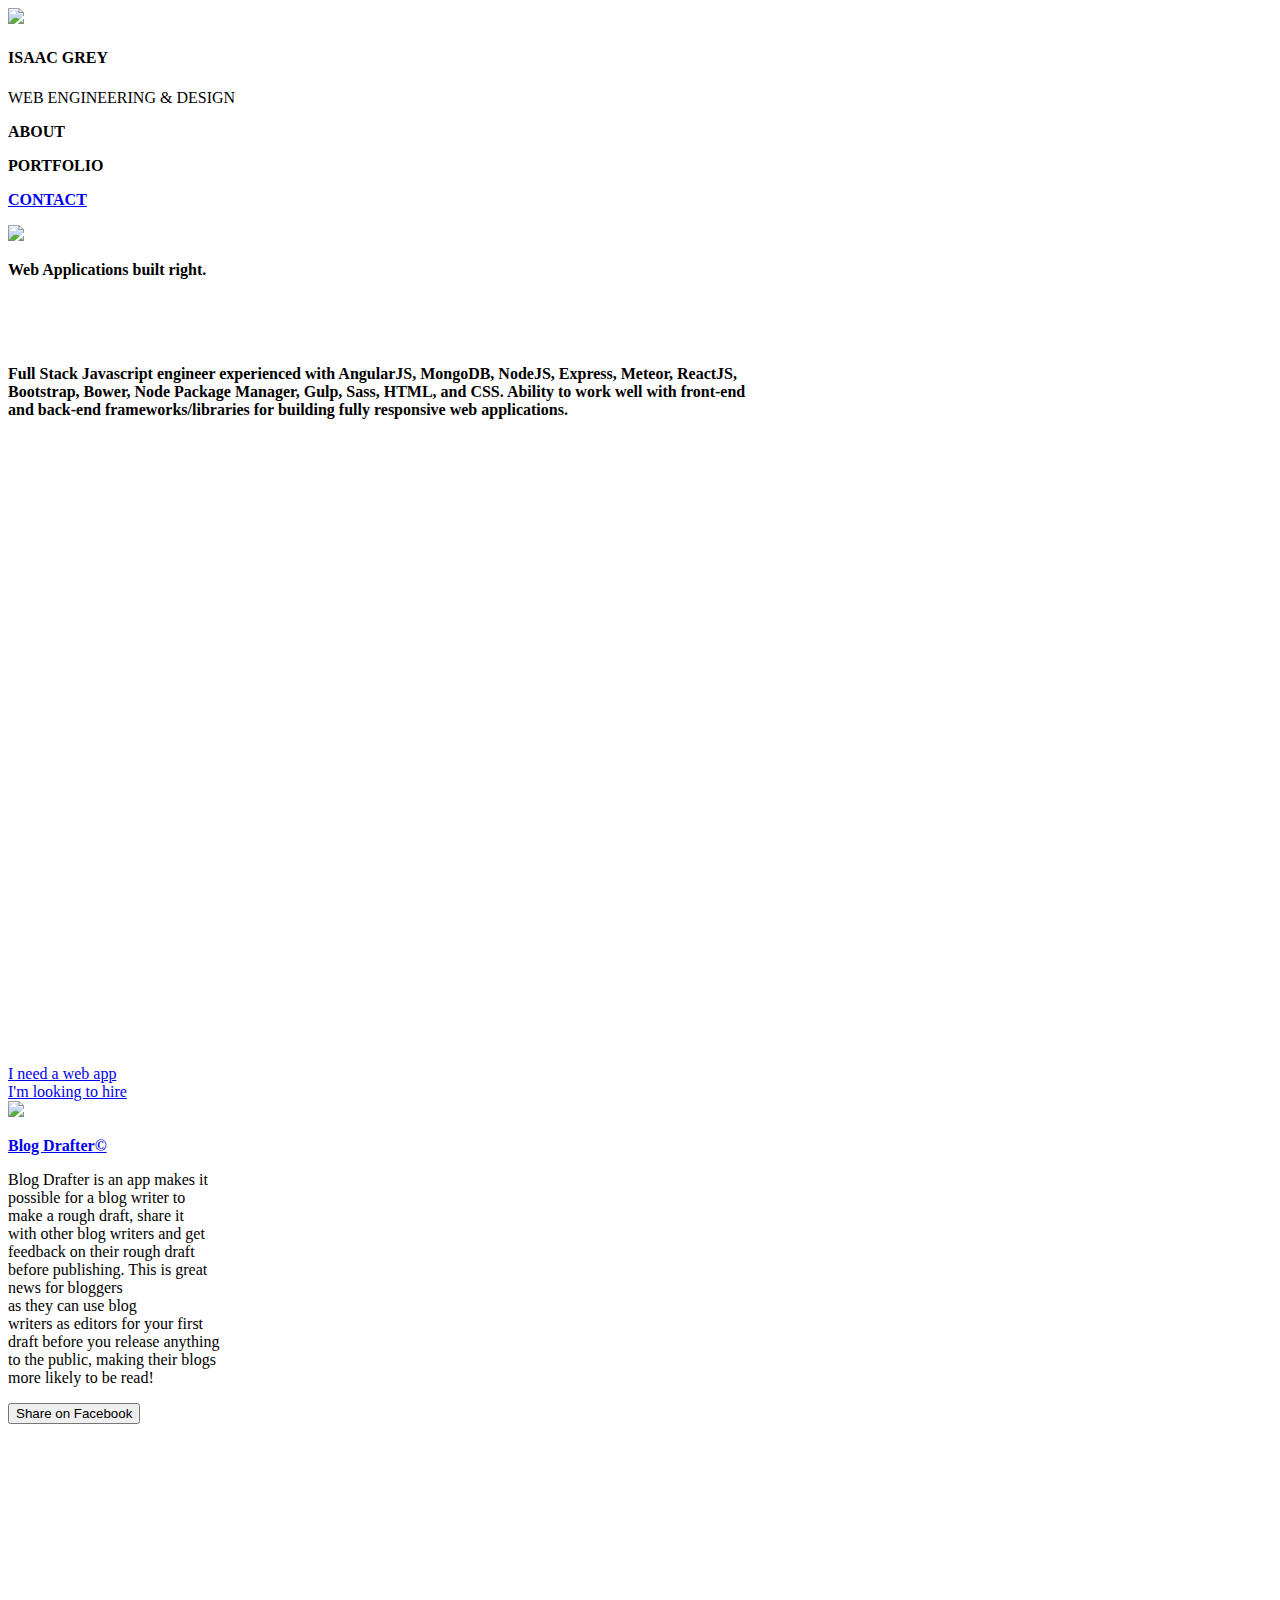
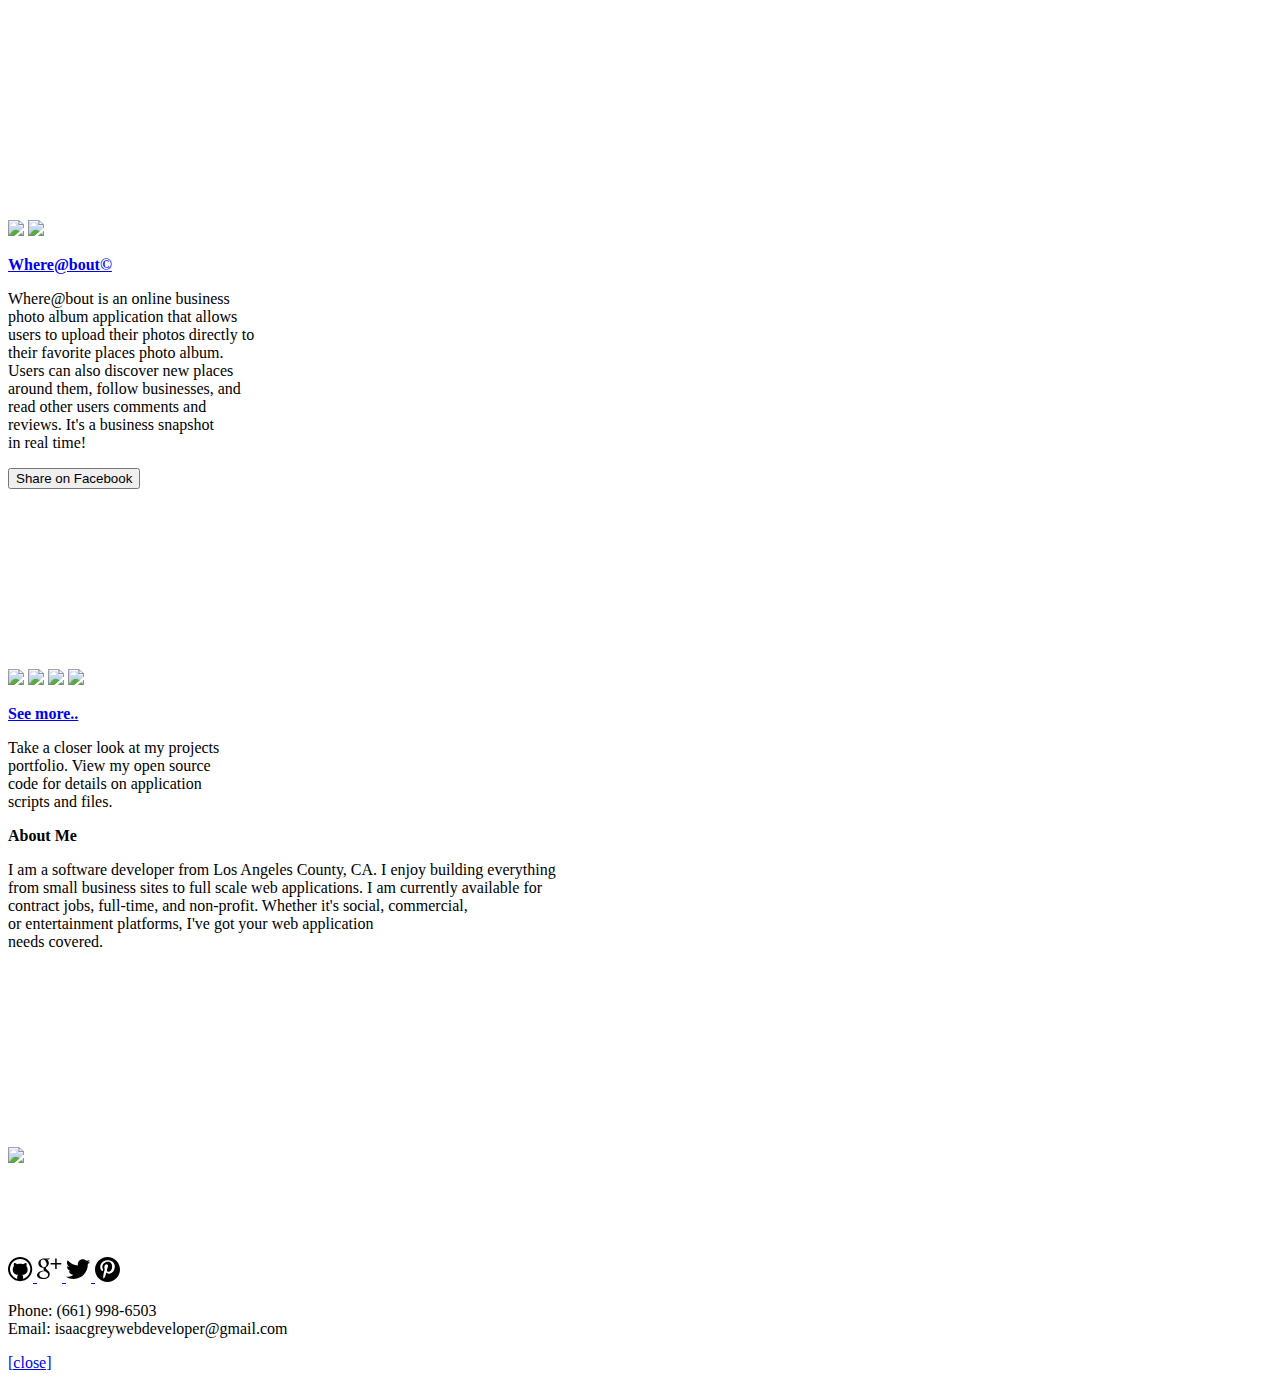
==== views/index.html @ 6ea3f43b "fixed whereabout photos" ====
<!DOCTYPE html>
<html ng-app="app">
<head>
	<title>Isaac Grey</title>
	<meta name="viewport" content="width=device-width, initial-scale=1">
	<link rel="stylesheet" type="text/css" href="bootstrap/dist/css/bootstrap.min.css">
	<link rel="stylesheet" type="text/css" href="/css/bootstrap_theme.css">
	<link rel="stylesheet" type="text/css" href="/css/site.css">
	<link href='https://fonts.googleapis.com/css?family=Quicksand' rel='stylesheet' type='text/css'>
	<!-- // <script src="/jquery/dist/jquery.js"></script> -->
	<script src="https://ajax.googleapis.com/ajax/libs/jquery/1.11.3/jquery.min.js"></script>
	<script>
		function overlay() {
			el = document.getElementById("overlay");
			el.style.visibility = (el.style.visibility == "visible") ? "hidden" : "visible";
		}

		  $(document).ready(function($) {
		    $("#home").click(function() {
			    $('html, body').animate({
			        scrollTop: $("#about").offset().top
			    }, 2000);
			});
			$("#portfolio").click(function() {
			    $('html, body').animate({
			        scrollTop: $("#port").offset().top
			    }, 1500);
			});
		  });



		</script>

	</head>
	<body>
		<img id="backgroundimg" src='http://www.befound.media/wp-content/uploads/2015/05/Website-Design-Background.png'>
		<h4 id="isaacgrey"><strong>ISAAC GREY</strong></h4>
		<p id="title">WEB ENGINEERING & DESIGN</p>
		<p id="home"><strong>ABOUT</strong></p>
		<p id="portfolio"><strong>PORTFOLIO</strong></p>
		<a href='#' onclick='overlay()'>
			<p id="contact"><strong>CONTACT</strong></p></a>
			<img id="icon" src="http://generic.pixmac.com/4/computer-icon-icons-laptop-clipart-75713725.jpg">
			<p id="slogan"><strong>Web Applications built right.</strong></p>
			<br>
			<br>
			<br>
			<p id="description"><strong>Full Stack Javascript engineer experienced with AngularJS, MongoDB, NodeJS, Express, Meteor, ReactJS,<br /> Bootstrap, Bower, Node Package Manager, Gulp, Sass, HTML, and CSS. Ability to work well with front-end<br> and back-end frameworks/libraries for building fully responsive web applications.</strong></p>
			<br>
			<br>
			<br>
			<br>
			<br>
			<br>
			<br>
			<br>
			<br>
			<br>
			<br>
			<br>
			<br>
			<br>
			<br>
			<br>
			<br>
			<a id="port">
			<br>
			<br>
			<br>
			<br>
			<br>
			<br>
			<br>
			<br>
			<br>
			<br>
			<br>
			<br>
			<br>
			<br>
			<br>
			<br>
			<br>
			<br>
			<a target="_blank" href="http://goo.gl/forms/7W120grn0f"><div id="button1">I need a web app</div></a>
			<a target="_blank" href="https://docs.google.com/document/d/1LORWgZVaAD5-xejI6hyP-P6TuEoRwTvHNiPrN6sN7vw/edit?usp=sharing"><div id="button2">I'm looking to hire</div></a>
			<img id="laptop1screen" src="images/blogdrafter.jpg">
			<a target="_blank" href="https://fathomless-temple-2299.herokuapp.com/#/"><p id="blogdrafter"><strong>Blog Drafter<span class="copyright">©</strong></span></p></a>
			<p id="blogdrafterdesc">Blog Drafter is an app makes it<br> possible for a blog writer to <br>make a rough draft, share it<br> with other blog writers and get <br> feedback on their rough draft<br> before publishing. This is great<br>  news for bloggers <br>as they can use blog <br> writers as editors for your first<br> draft before you release anything <br>to the public, making their blogs<br> more likely to be read!</p>
			<span><button id="share1" href="#" 
				onclick="
				window.open(
				'https://www.facebook.com/sharer/sharer.php?u='+encodeURIComponent(location.href), 
				'facebook-share-dialog', 
				'width=626,height=436'); 
				return false;">
				Share on Facebook
			</button>
			<br>
			<br>
			<br>
			<br>
			<br>
			<br>
			<br>
			<br>
			<br>
			<br>
			<br>
			<br>
			<br>
			<br>
			<br>
			<br>
			<br>
			<br>
			<br>
			<br>
			<br>
			<br>
			<br>

			<!--................................................................................................-->
			<img id="laptop2screen" src="images/home.jpg">
			<img id="tabletscreen" src="images/Biz.jpg">

			<a target="_blank" href="http://whereaboutapp.herokuapp.com/#/"><p id="whereabout"><strong>Where@bout<span class="copyright">©</strong></span></p></a>
			<p id="whereaboutdesc">Where@bout is an online business<br>  photo album application that allows <br>users to upload their photos directly to<br> their favorite places photo album.<br> Users can also discover new
				places<br> around them, follow businesses, and</br> read other users comments and<br> reviews.  It's a business snapshot <br>in real time!</strong>
			</p><span><button id="share2" href="#" 
			onclick="
			window.open(
			'https://www.facebook.com/sharer/sharer.php?u='+encodeURIComponent(location.href), 
			'facebook-share-dialog', 
			'width=626,height=436'); 
			return false;">
			Share on Facebook
		</button> 
		<br>
		<br>
		<br>
		<br>
		<br>
		<br>
		<br>
		<br>
		<br>
		<br>
		<br>
		<img id="pic1" src="images/discover.jpg">
		<img id="pic2" src="images/login.jpg">
		<img id="pic3" src="https://mail.google.com/mail/u/0/?ui=2&ik=c4eb37967c&view=fimg&th=14f805a98d6c76cd&attid=0.1&disp=inline&realattid=f_idyytlvg0&safe=1&attbid=ANGjdJ8yo7U1j-4gtuAdfskP4sOPSudXyOKOilpVaqwPzIL9fLekQQoLorrvr1HqY5XyzWjjiBxJ8Ous7QA0zRpAkwX3AKU8uTwX8DP8ESbwb8hkqL_yaLWpSmtrRr8&ats=1440967466943&rm=14f805a98d6c76cd&zw&sz=w1256-h608">
		<img id="pic4" src="https://mail.google.com/mail/u/0/?ui=2&ik=c4eb37967c&view=fimg&th=14f805481430ba45&attid=0.4&disp=inline&realattid=f_idyyl1wp3&safe=1&attbid=ANGjdJ_X8K2xxK0slJmq8qF54ES-b_5zGVm8Z2fHVUZVIGhL945N_HD_1xOKHmyUcUNPLTPaavG1q9azAMjCO4qS0agFiFvw0WfHjJl-J5gU0JYGK4-XwkSvRxjmAP0&ats=1440967068249&rm=14f805481430ba45&zw&sz=w1256-h608">
		<a target="_blank" href="https://github.com/isaacg11"><p id="seemore"><strong>See more..</strong></p></a>
		<p id="seemoredesc">Take a closer look at my projects<br> portfolio. View my open source<br> code for details on application<br> scripts and files.</p>
		<div id="line1"></div>
		<div id="line2"></div>
		<div id="line3"></div>
		<div id="line4"></div>

		<p id="about"><strong>About Me</strong></p>

		<p id="aboutdesc">I am a software developer from Los Angeles County, CA. I enjoy building everything<br> from small business sites to full scale web applications. I am currently available for <br>contract jobs, full-time, and non-profit. Whether it's social, commercial,<br> or entertainment platforms, I've  got your web application <br>needs covered.</p>

		<br>
		<br>
		<br>
		<br>
		<br>
		<br>
		<br>
		<br>
		<br>
		<br>
		<img id="mypic" src="images/self.jpg">
		<br>
		<br>
		<br>
		<br>
		<br>
		<br>
		<!-- <p id="pageinfo"><i>Copyright© Isaac Grey</i></p> -->
		<div class="well" id="social">
			<!-- GITHUB -->
			<a target="_blank" href="https://github.com/isaacg11" class="sc-btn sc--github">
				<span class="sc-icon">
					<svg viewBox="0 0 33 33" width="25" height="25" xmlns="http://www.w3.org/2000/svg" xmlns:xlink="http://www.w3.org/1999/xlink"><g><path d="M 16,0C 7.163,0,0,7.163,0,16s 7.163,16, 16,16s 16-7.163, 16-16S 24.837,0, 16,0z M 25.502,25.502 c-1.235,1.235-2.672,2.204-4.272,2.881c-0.406,0.172-0.819,0.323-1.238,0.453L 19.992,26.438 c0-1.26-0.432-2.188-1.297-2.781 c 0.542-0.052, 1.039-0.125, 1.492-0.219s 0.932-0.229, 1.438-0.406s 0.958-0.388, 1.359-0.633s 0.786-0.563, 1.156-0.953s 0.68-0.833, 0.93-1.328 s 0.448-1.089, 0.594-1.781s 0.219-1.456, 0.219-2.289c0-1.615-0.526-2.99-1.578-4.125c 0.479-1.25, 0.427-2.609-0.156-4.078l-0.391-0.047 c-0.271-0.031-0.758,0.083-1.461,0.344s-1.492,0.688-2.367,1.281c-1.24-0.344-2.526-0.516-3.859-0.516c-1.344,0-2.625,0.172-3.844,0.516 c-0.552-0.375-1.075-0.685-1.57-0.93c-0.495-0.245-0.891-0.411-1.188-0.5s-0.573-0.143-0.828-0.164s-0.419-0.026-0.492-0.016 s-0.125,0.021-0.156,0.031c-0.583,1.479-0.635,2.839-0.156,4.078c-1.052,1.135-1.578,2.51-1.578,4.125c0,0.833, 0.073,1.596, 0.219,2.289 s 0.344,1.286, 0.594,1.781s 0.56,0.938, 0.93,1.328s 0.755,0.708, 1.156,0.953s 0.854,0.456, 1.359,0.633s 0.984,0.313, 1.438,0.406 s 0.951,0.167, 1.492,0.219c-0.854,0.583-1.281,1.51-1.281,2.781l0,2.445 c-0.472-0.14-0.937-0.306-1.394-0.5 c-1.6-0.677-3.037-1.646-4.272-2.881c-1.235-1.235-2.204-2.672-2.881-4.272C 2.917,19.575, 2.563,17.815, 2.563,16 s 0.355-3.575, 1.055-5.23c 0.677-1.6, 1.646-3.037, 2.881-4.272s 2.672-2.204, 4.272-2.881 C 12.425,2.917, 14.185,2.563, 16,2.563s 3.575,0.355, 5.23,1.055c 1.6,0.677, 3.037,1.646, 4.272,2.881 c 1.235,1.235, 2.204,2.672, 2.881,4.272C 29.083,12.425, 29.438,14.185, 29.438,16s-0.355,3.575-1.055,5.23 C 27.706,22.829, 26.737,24.267, 25.502,25.502z"></path></g></svg>
				</span>
				<span class="sc-text">
				</span>
			</a>
			<!-- GOOGLE PLUS -->
			<a target="_blank" href="https://plus.google.com/105031863560214139369/about/p/pub" class="sc-btn sc--google-plus">
				<span class="sc-icon">
					<svg viewBox="0 0 33 33" width="25" height="25" xmlns="http://www.w3.org/2000/svg" xmlns:xlink="http://www.w3.org/1999/xlink"><g><path d="M 17.471,2c0,0-6.28,0-8.373,0C 5.344,2, 1.811,4.844, 1.811,8.138c0,3.366, 2.559,6.083, 6.378,6.083 c 0.266,0, 0.524-0.005, 0.776-0.024c-0.248,0.475-0.425,1.009-0.425,1.564c0,0.936, 0.503,1.694, 1.14,2.313 c-0.481,0-0.945,0.014-1.452,0.014C 3.579,18.089,0,21.050,0,24.121c0,3.024, 3.923,4.916, 8.573,4.916 c 5.301,0, 8.228-3.008, 8.228-6.032c0-2.425-0.716-3.877-2.928-5.442c-0.757-0.536-2.204-1.839-2.204-2.604 c0-0.897, 0.256-1.34, 1.607-2.395c 1.385-1.082, 2.365-2.603, 2.365-4.372c0-2.106-0.938-4.159-2.699-4.837l 2.655,0 L 17.471,2z M 14.546,22.483c 0.066,0.28, 0.103,0.569, 0.103,0.863c0,2.444-1.575,4.353-6.093,4.353 c-3.214,0-5.535-2.034-5.535-4.478c0-2.395, 2.879-4.389, 6.093-4.354c 0.75,0.008, 1.449,0.129, 2.083,0.334 C 12.942,20.415, 14.193,21.101, 14.546,22.483z M 9.401,13.368c-2.157-0.065-4.207-2.413-4.58-5.246 c-0.372-2.833, 1.074-5.001, 3.231-4.937c 2.157,0.065, 4.207,2.338, 4.58,5.171 C 13.004,11.189, 11.557,13.433, 9.401,13.368zM 26,8L 26,2L 24,2L 24,8L 18,8L 18,10L 24,10L 24,16L 26,16L 26,10L 32,10L 32,8 z"></path></g></svg>
				</span>
				<span class="sc-text">
				</span>
			</a>
			<!-- TWITTER -->
			<a target="_blank" href="https://twitter.com/Isaacgreywebdev" class="sc-btn sc--twitter">
				<span class="sc-icon">
					<svg viewBox="0 0 33 33" width="25" height="25" xmlns="http://www.w3.org/2000/svg" xmlns:xlink="http://www.w3.org/1999/xlink"><g><path d="M 32,6.076c-1.177,0.522-2.443,0.875-3.771,1.034c 1.355-0.813, 2.396-2.099, 2.887-3.632 c-1.269,0.752-2.674,1.299-4.169,1.593c-1.198-1.276-2.904-2.073-4.792-2.073c-3.626,0-6.565,2.939-6.565,6.565 c0,0.515, 0.058,1.016, 0.17,1.496c-5.456-0.274-10.294-2.888-13.532-6.86c-0.565,0.97-0.889,2.097-0.889,3.301 c0,2.278, 1.159,4.287, 2.921,5.465c-1.076-0.034-2.088-0.329-2.974-0.821c-0.001,0.027-0.001,0.055-0.001,0.083 c0,3.181, 2.263,5.834, 5.266,6.438c-0.551,0.15-1.131,0.23-1.73,0.23c-0.423,0-0.834-0.041-1.235-0.118 c 0.836,2.608, 3.26,4.506, 6.133,4.559c-2.247,1.761-5.078,2.81-8.154,2.81c-0.53,0-1.052-0.031-1.566-0.092 c 2.905,1.863, 6.356,2.95, 10.064,2.95c 12.076,0, 18.679-10.004, 18.679-18.68c0-0.285-0.006-0.568-0.019-0.849 C 30.007,8.548, 31.12,7.392, 32,6.076z"></path></g></svg>
				</span>
				<span class="sc-text">
				</span>
			</a>
			<!-- PINTEREST -->
			<a href="#" class="sc-btn sc--pinterest-inverse">
				<span class="sc-icon">
					<svg viewBox="0 0 33 33" width="25" height="25" xmlns="http://www.w3.org/2000/svg" xmlns:xlink="http://www.w3.org/1999/xlink"><g><path d="M 16.5,0C 7.387,0,0,7.387,0,16.5s 7.387,16.5, 16.5,16.5c 9.113,0, 16.5-7.387, 16.5-16.5S 25.613,0, 16.5,0z M 18.1,22.047 c-1.499-0.116-2.128-0.859-3.303-1.573C 14.15,23.863, 13.36,27.113, 11.021,28.81 c-0.722-5.123, 1.060-8.971, 1.888-13.055c-1.411-2.375, 0.17-7.155, 3.146-5.977 c 3.662,1.449-3.171,8.83, 1.416,9.752c 4.79,0.963, 6.745-8.31, 3.775-11.325 c-4.291-4.354-12.491-0.099-11.483,6.135c 0.245,1.524, 1.82,1.986, 0.629,4.090c-2.746-0.609-3.566-2.775-3.46-5.663 c 0.17-4.727, 4.247-8.036, 8.337-8.494c 5.172-0.579, 10.026,1.898, 10.696,6.764 C 26.719,16.527, 23.63,22.474, 18.1,22.047z"></path></g></svg>
				</span>
				<span class="sc-text">
				</span>
			</a>
		</div>


		<div id="overlay">
			<div>
				<p>Phone: (661) 998-6503<br> Email: isaacgreywebdeveloper@gmail.com</p>
				<a href='#' id="close" onclick='overlay()'>[close]</a>

			</div>
		</div>


		<!--..............................................................................-->
		<ui-view></ui-view>
		<!-- Ext Libs -->
		<!-- Global Src -->
		<script src="/javascript/app.js"></script>
		<!-- Factories -->
		<!-- Controllers -->
	</body>
	</html>
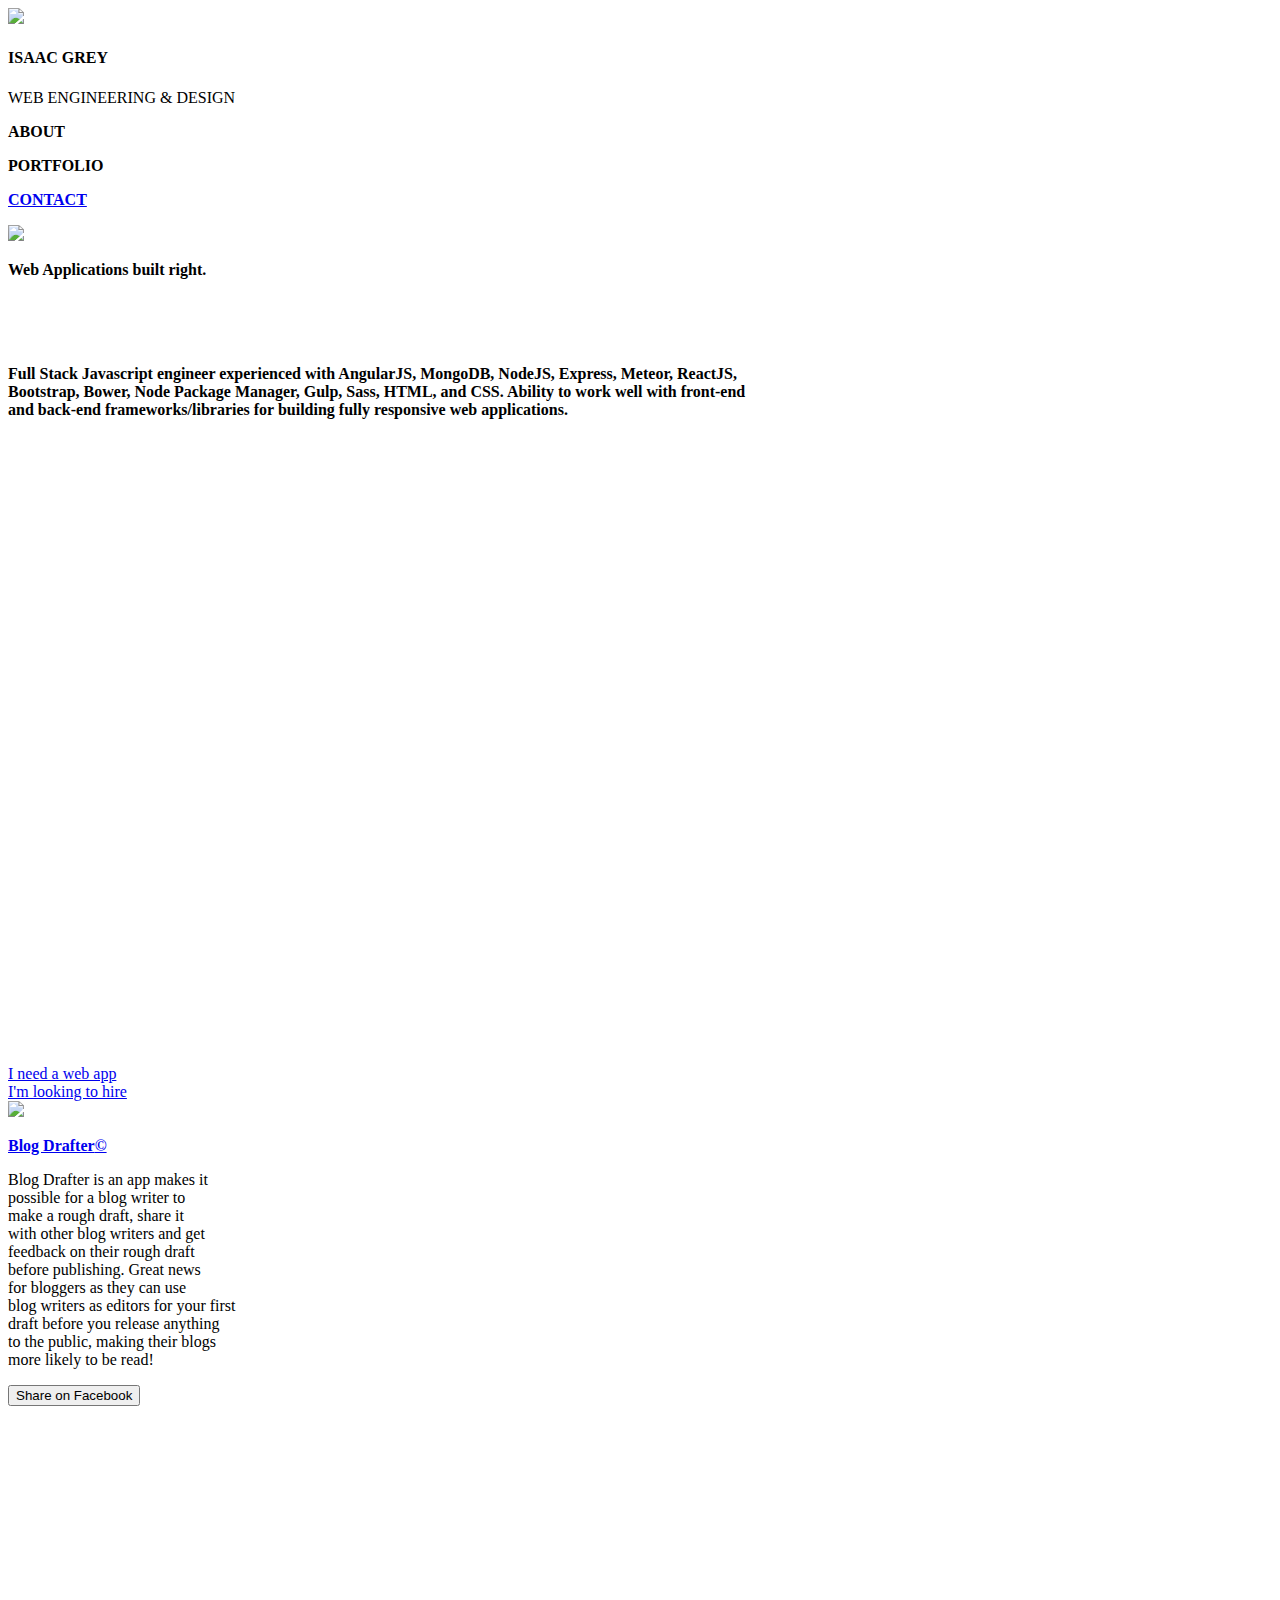
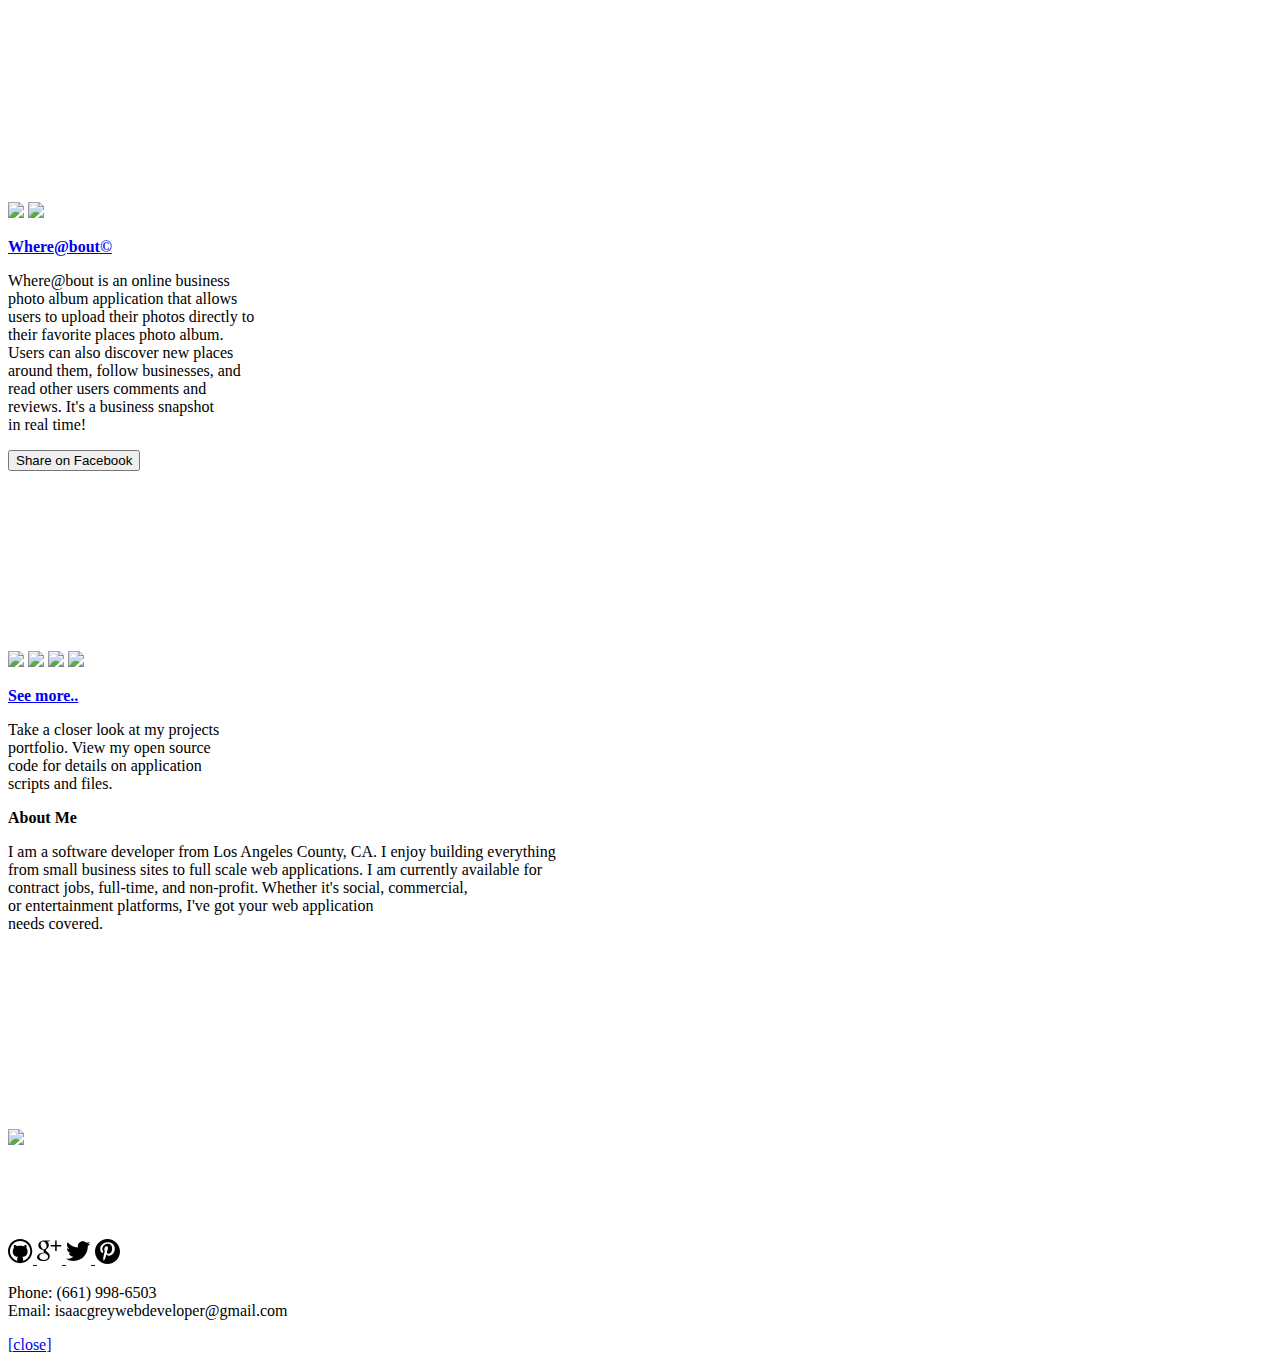
==== commit d179f8c2: "fixing" ====
--- a/views/index.html
+++ b/views/index.html
@@ -87,7 +87,7 @@
 			<a target="_blank" href="https://docs.google.com/document/d/1LORWgZVaAD5-xejI6hyP-P6TuEoRwTvHNiPrN6sN7vw/edit?usp=sharing"><div id="button2">I'm looking to hire</div></a>
 			<img id="laptop1screen" src="images/blogdrafter.jpg">
 			<a target="_blank" href="https://fathomless-temple-2299.herokuapp.com/#/"><p id="blogdrafter"><strong>Blog Drafter<span class="copyright">©</strong></span></p></a>
-			<p id="blogdrafterdesc">Blog Drafter is an app makes it<br> possible for a blog writer to <br>make a rough draft, share it<br> with other blog writers and get <br> feedback on their rough draft<br> before publishing. This is great<br>  news for bloggers <br>as they can use blog <br> writers as editors for your first<br> draft before you release anything <br>to the public, making their blogs<br> more likely to be read!</p>
+			<p id="blogdrafterdesc">Blog Drafter is an app makes it<br> possible for a blog writer to <br>make a rough draft, share it<br> with other blog writers and get <br> feedback on their rough draft<br> before publishing. Great news<br> for bloggers as they can use <br>blog writers as editors for your first<br> draft before you release anything <br>to the public, making their blogs<br> more likely to be read!</p>
 			<span><button id="share1" href="#" 
 				onclick="
 				window.open(
@@ -122,8 +122,8 @@
 			<br>
 
 			<!--................................................................................................-->
-			<img id="laptop2screen" src="images/home.jpg">
-			<img id="tabletscreen" src="images/Biz.jpg">
+			<img id="laptop2screen" src="images/Biz.png">
+			<img id="tabletscreen" src="images/home.png">
 
 			<a target="_blank" href="http://whereaboutapp.herokuapp.com/#/"><p id="whereabout"><strong>Where@bout<span class="copyright">©</strong></span></p></a>
 			<p id="whereaboutdesc">Where@bout is an online business<br>  photo album application that allows <br>users to upload their photos directly to<br> their favorite places photo album.<br> Users can also discover new
@@ -149,9 +149,9 @@
 		<br>
 		<br>
 		<img id="pic1" src="images/discover.jpg">
-		<img id="pic2" src="images/login.jpg">
-		<img id="pic3" src="https://mail.google.com/mail/u/0/?ui=2&ik=c4eb37967c&view=fimg&th=14f805a98d6c76cd&attid=0.1&disp=inline&realattid=f_idyytlvg0&safe=1&attbid=ANGjdJ8yo7U1j-4gtuAdfskP4sOPSudXyOKOilpVaqwPzIL9fLekQQoLorrvr1HqY5XyzWjjiBxJ8Ous7QA0zRpAkwX3AKU8uTwX8DP8ESbwb8hkqL_yaLWpSmtrRr8&ats=1440967466943&rm=14f805a98d6c76cd&zw&sz=w1256-h608">
-		<img id="pic4" src="https://mail.google.com/mail/u/0/?ui=2&ik=c4eb37967c&view=fimg&th=14f805481430ba45&attid=0.4&disp=inline&realattid=f_idyyl1wp3&safe=1&attbid=ANGjdJ_X8K2xxK0slJmq8qF54ES-b_5zGVm8Z2fHVUZVIGhL945N_HD_1xOKHmyUcUNPLTPaavG1q9azAMjCO4qS0agFiFvw0WfHjJl-J5gU0JYGK4-XwkSvRxjmAP0&ats=1440967068249&rm=14f805481430ba45&zw&sz=w1256-h608">
+		<img id="pic2" src="images/add.png">
+		<img id="pic3" src="images/social.png">
+		<img id="pic4" src="images/quiz.png">
 		<a target="_blank" href="https://github.com/isaacg11"><p id="seemore"><strong>See more..</strong></p></a>
 		<p id="seemoredesc">Take a closer look at my projects<br> portfolio. View my open source<br> code for details on application<br> scripts and files.</p>
 		<div id="line1"></div>
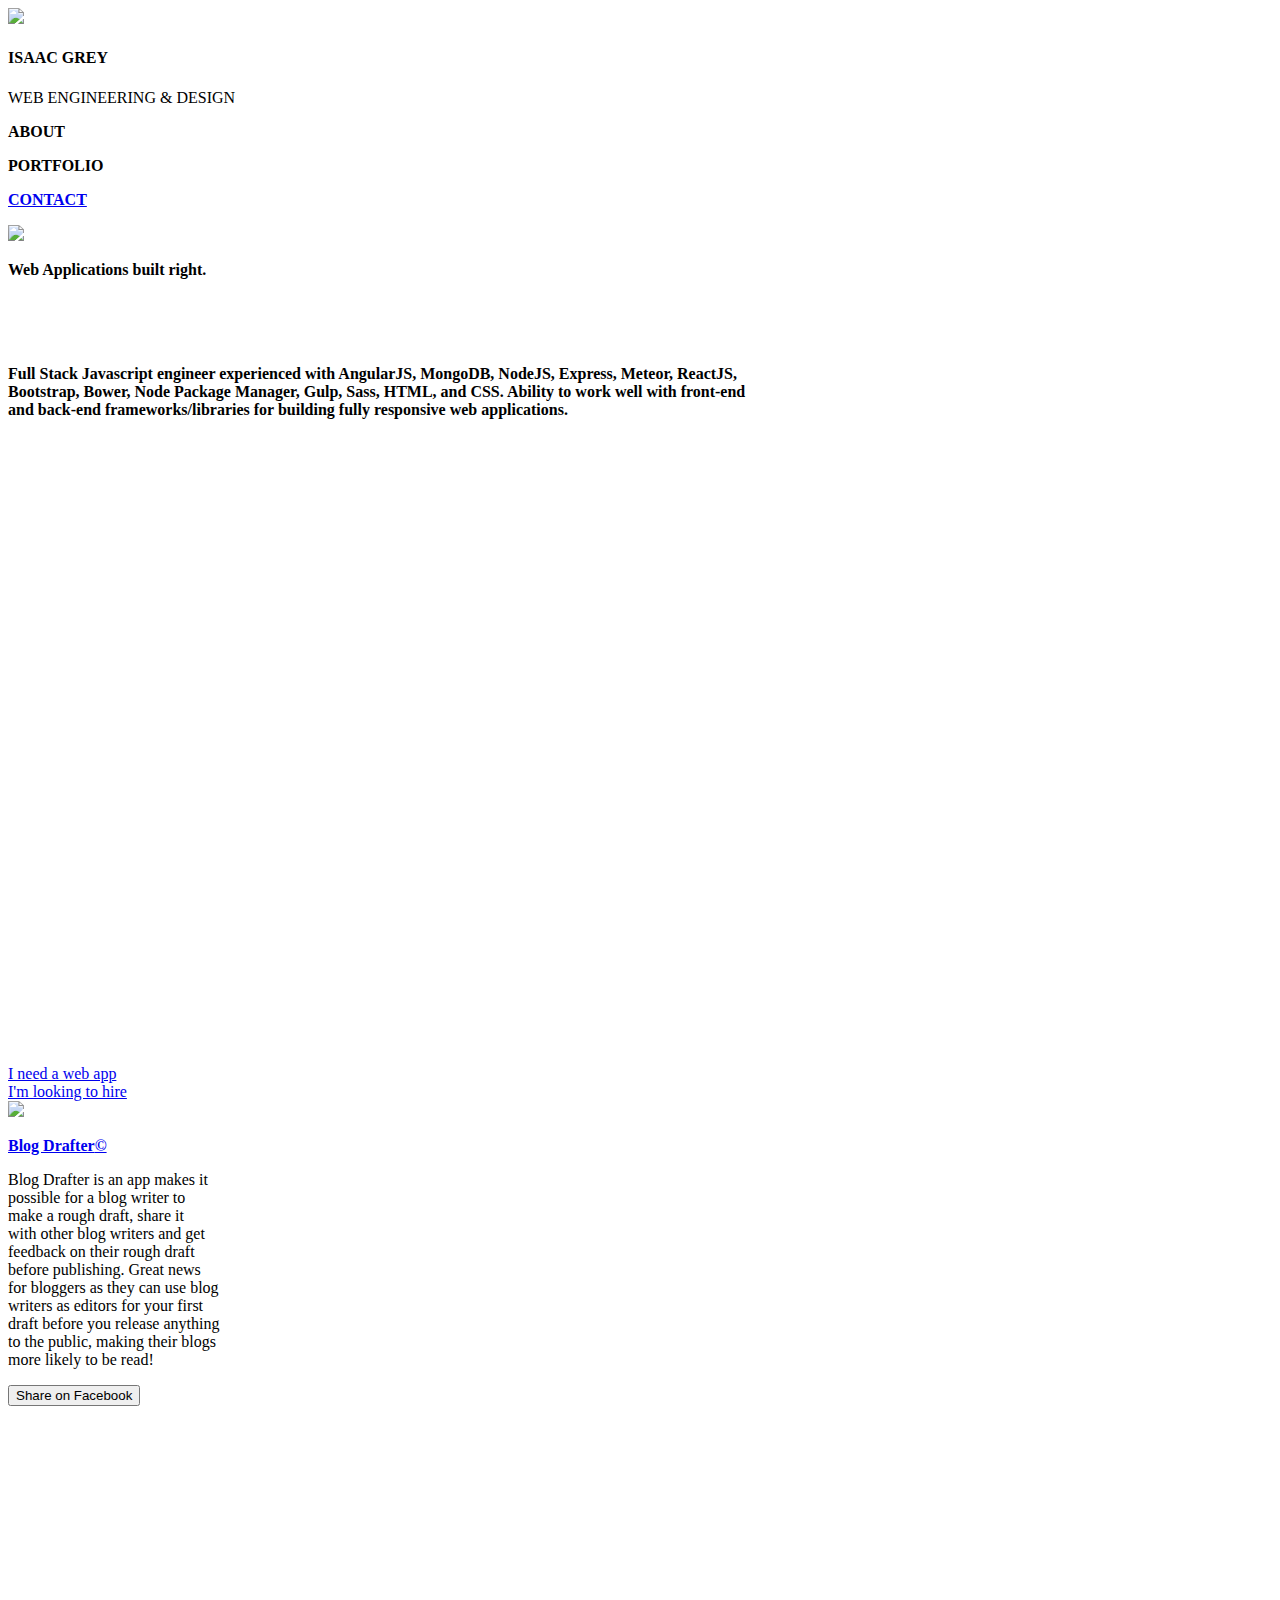
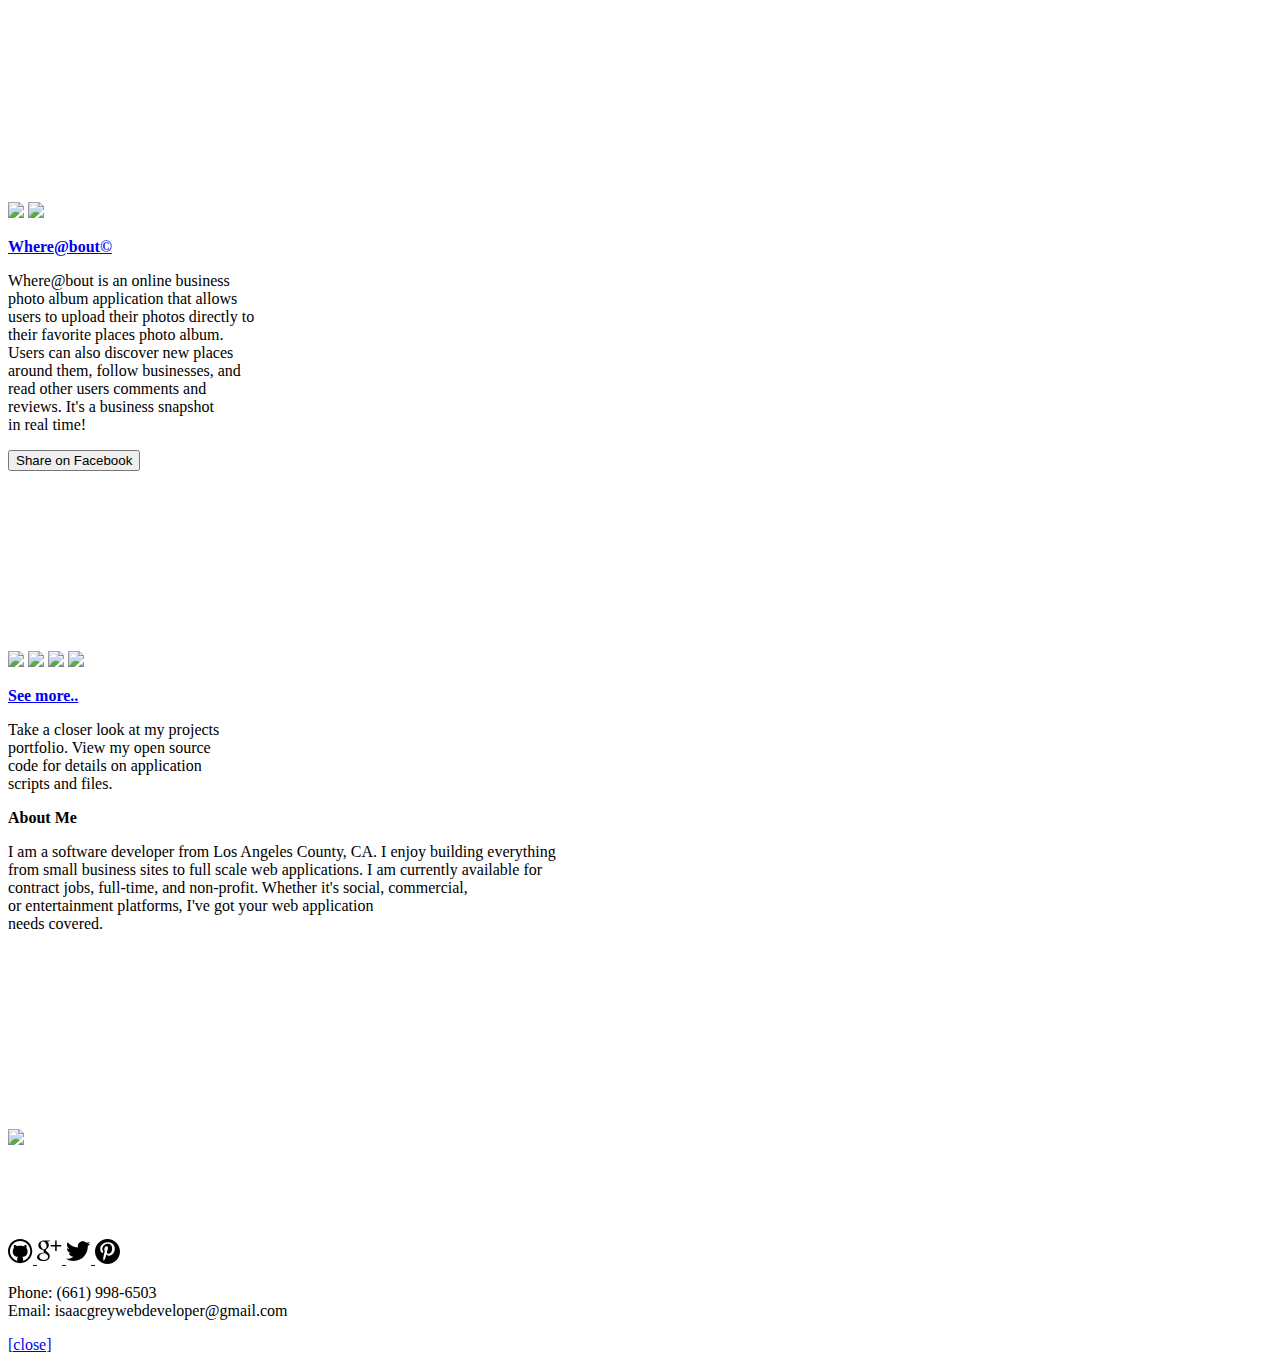
==== commit 4b6760b6: "changing" ====
--- a/views/index.html
+++ b/views/index.html
@@ -87,7 +87,7 @@
 			<a target="_blank" href="https://docs.google.com/document/d/1LORWgZVaAD5-xejI6hyP-P6TuEoRwTvHNiPrN6sN7vw/edit?usp=sharing"><div id="button2">I'm looking to hire</div></a>
 			<img id="laptop1screen" src="images/blogdrafter.jpg">
 			<a target="_blank" href="https://fathomless-temple-2299.herokuapp.com/#/"><p id="blogdrafter"><strong>Blog Drafter<span class="copyright">©</strong></span></p></a>
-			<p id="blogdrafterdesc">Blog Drafter is an app makes it<br> possible for a blog writer to <br>make a rough draft, share it<br> with other blog writers and get <br> feedback on their rough draft<br> before publishing. Great news<br> for bloggers as they can use <br>blog writers as editors for your first<br> draft before you release anything <br>to the public, making their blogs<br> more likely to be read!</p>
+			<p id="blogdrafterdesc">Blog Drafter is an app makes it<br> possible for a blog writer to <br>make a rough draft, share it<br> with other blog writers and get <br> feedback on their rough draft<br> before publishing. Great news<br> for bloggers as they can use blog <br>writers as editors for your first<br> draft before you release anything <br>to the public, making their blogs<br> more likely to be read!</p>
 			<span><button id="share1" href="#" 
 				onclick="
 				window.open(
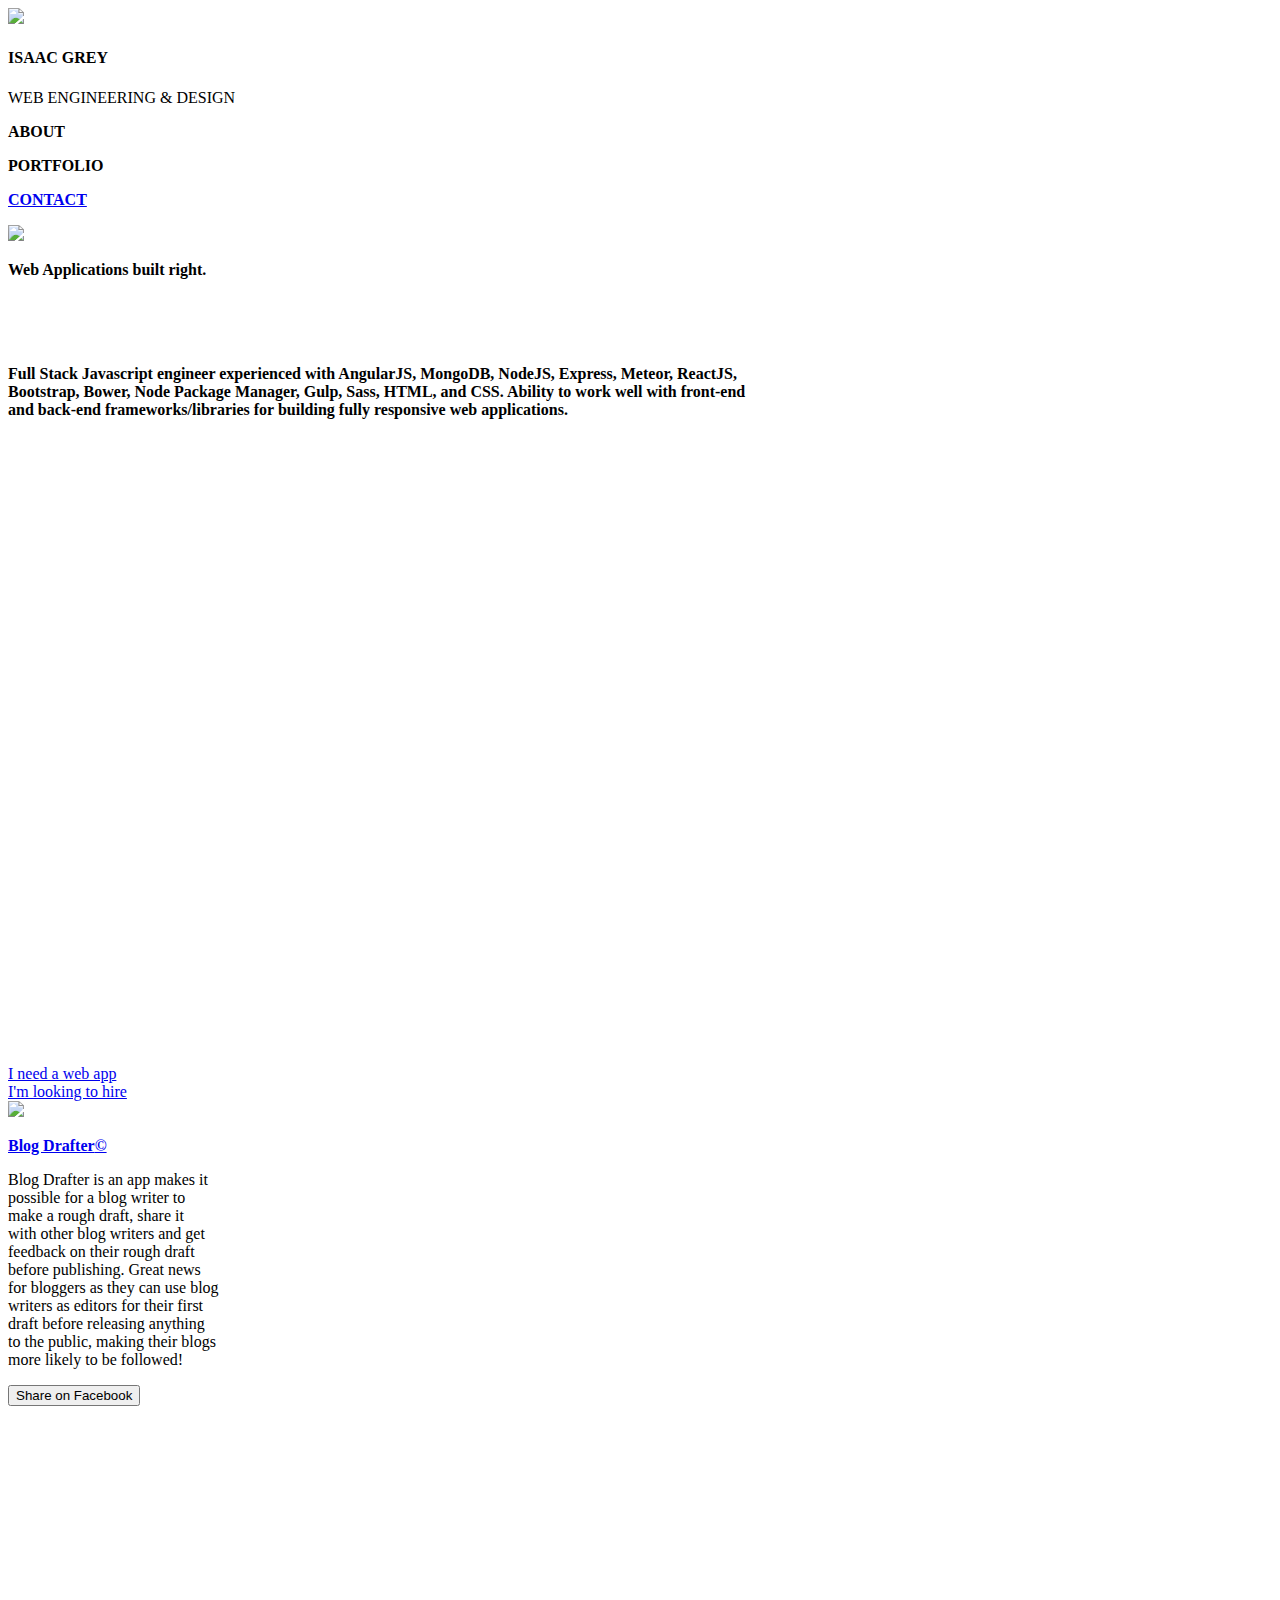
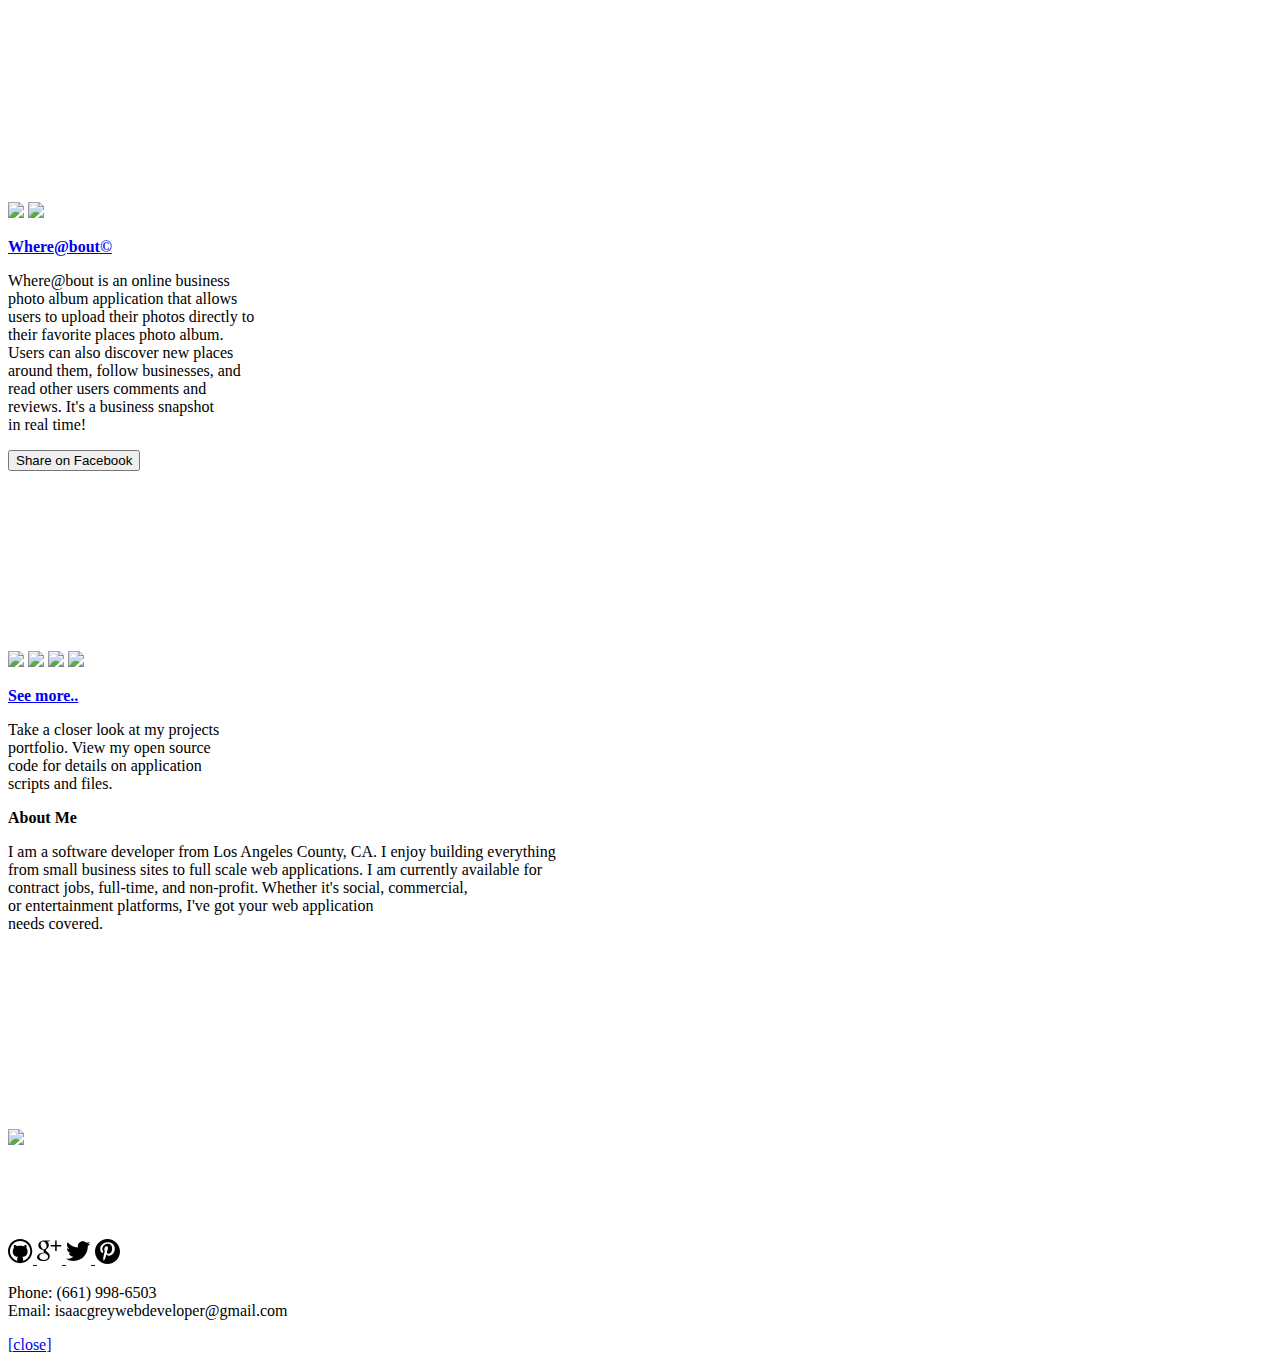
==== commit 6a9dc17e: "working out the kinks" ====
--- a/views/index.html
+++ b/views/index.html
@@ -87,7 +87,7 @@
 			<a target="_blank" href="https://docs.google.com/document/d/1LORWgZVaAD5-xejI6hyP-P6TuEoRwTvHNiPrN6sN7vw/edit?usp=sharing"><div id="button2">I'm looking to hire</div></a>
 			<img id="laptop1screen" src="images/blogdrafter.jpg">
 			<a target="_blank" href="https://fathomless-temple-2299.herokuapp.com/#/"><p id="blogdrafter"><strong>Blog Drafter<span class="copyright">©</strong></span></p></a>
-			<p id="blogdrafterdesc">Blog Drafter is an app makes it<br> possible for a blog writer to <br>make a rough draft, share it<br> with other blog writers and get <br> feedback on their rough draft<br> before publishing. Great news<br> for bloggers as they can use blog <br>writers as editors for your first<br> draft before you release anything <br>to the public, making their blogs<br> more likely to be read!</p>
+			<p id="blogdrafterdesc">Blog Drafter is an app makes it<br> possible for a blog writer to <br>make a rough draft, share it<br> with other blog writers and get <br> feedback on their rough draft<br> before publishing. Great news<br> for bloggers as they can use blog <br>writers as editors for their first<br> draft before releasing anything <br>to the public, making their blogs<br> more likely to be followed!</p>
 			<span><button id="share1" href="#" 
 				onclick="
 				window.open(
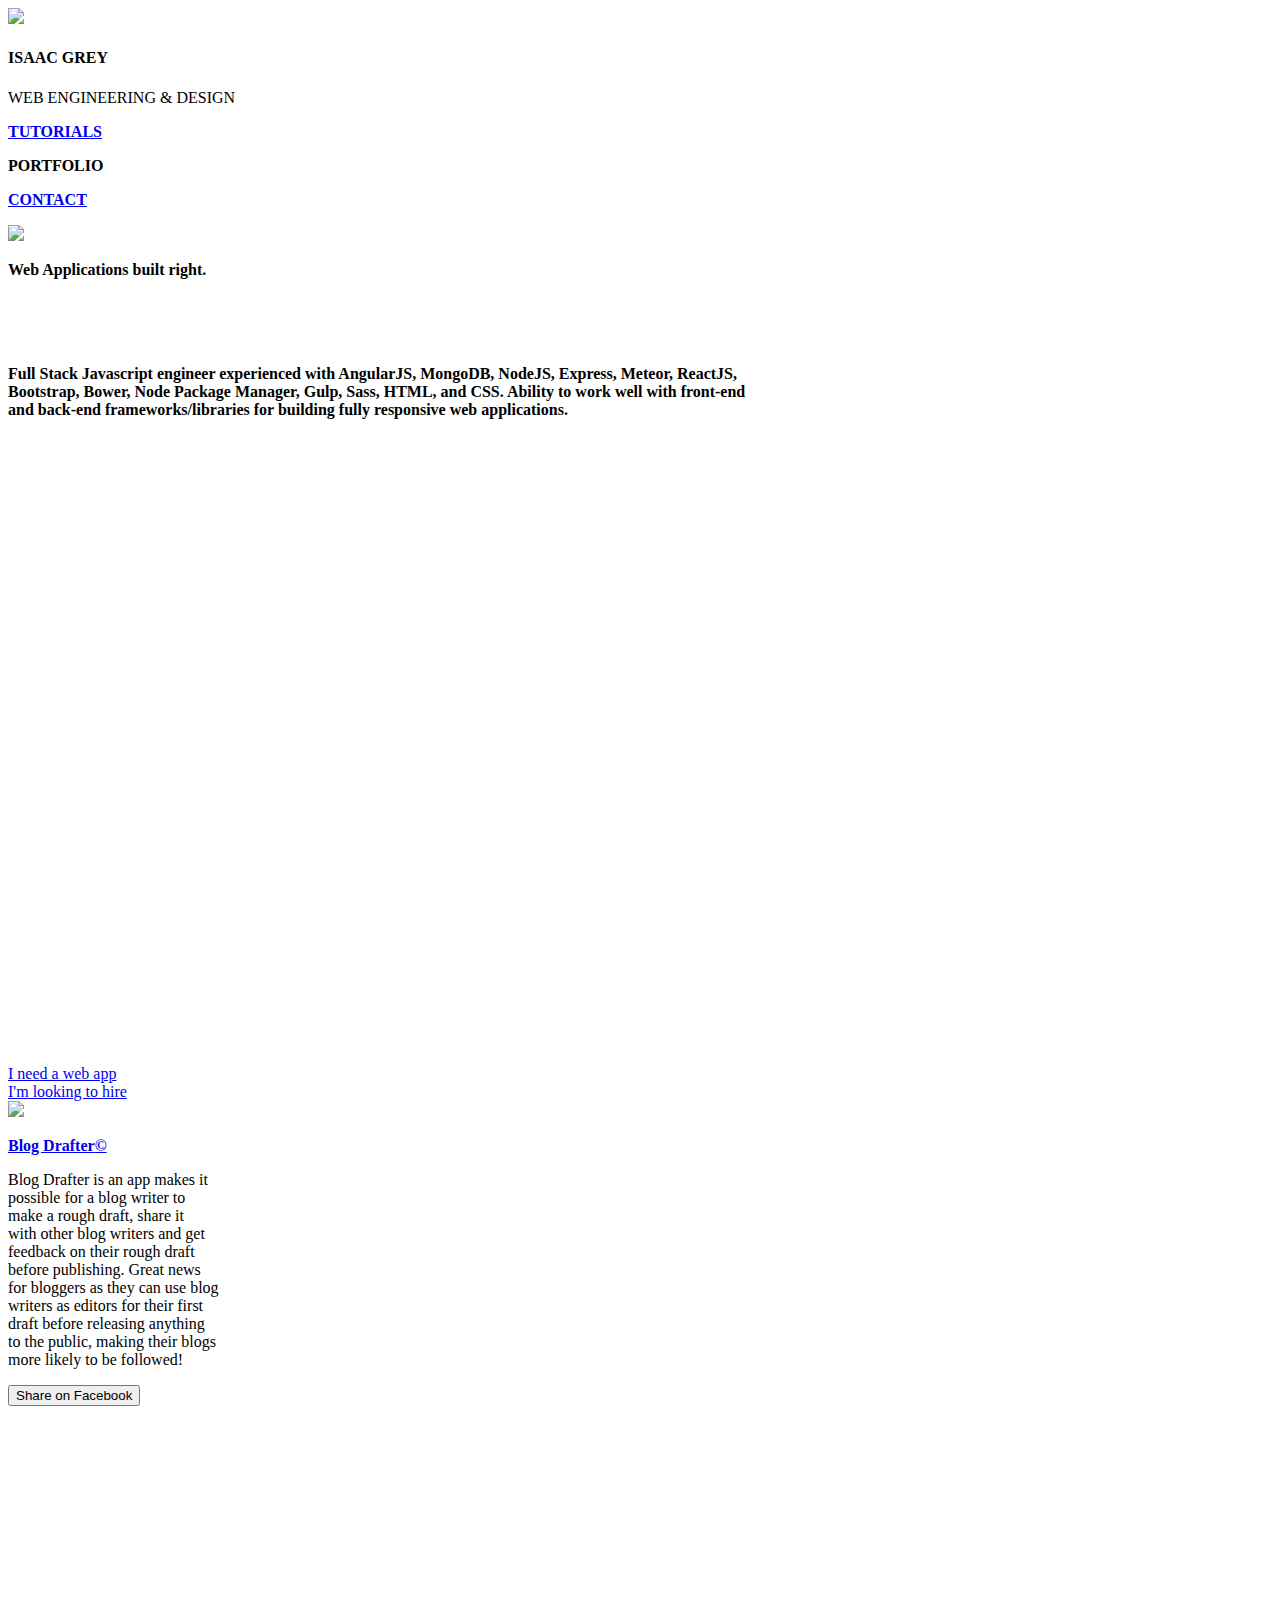
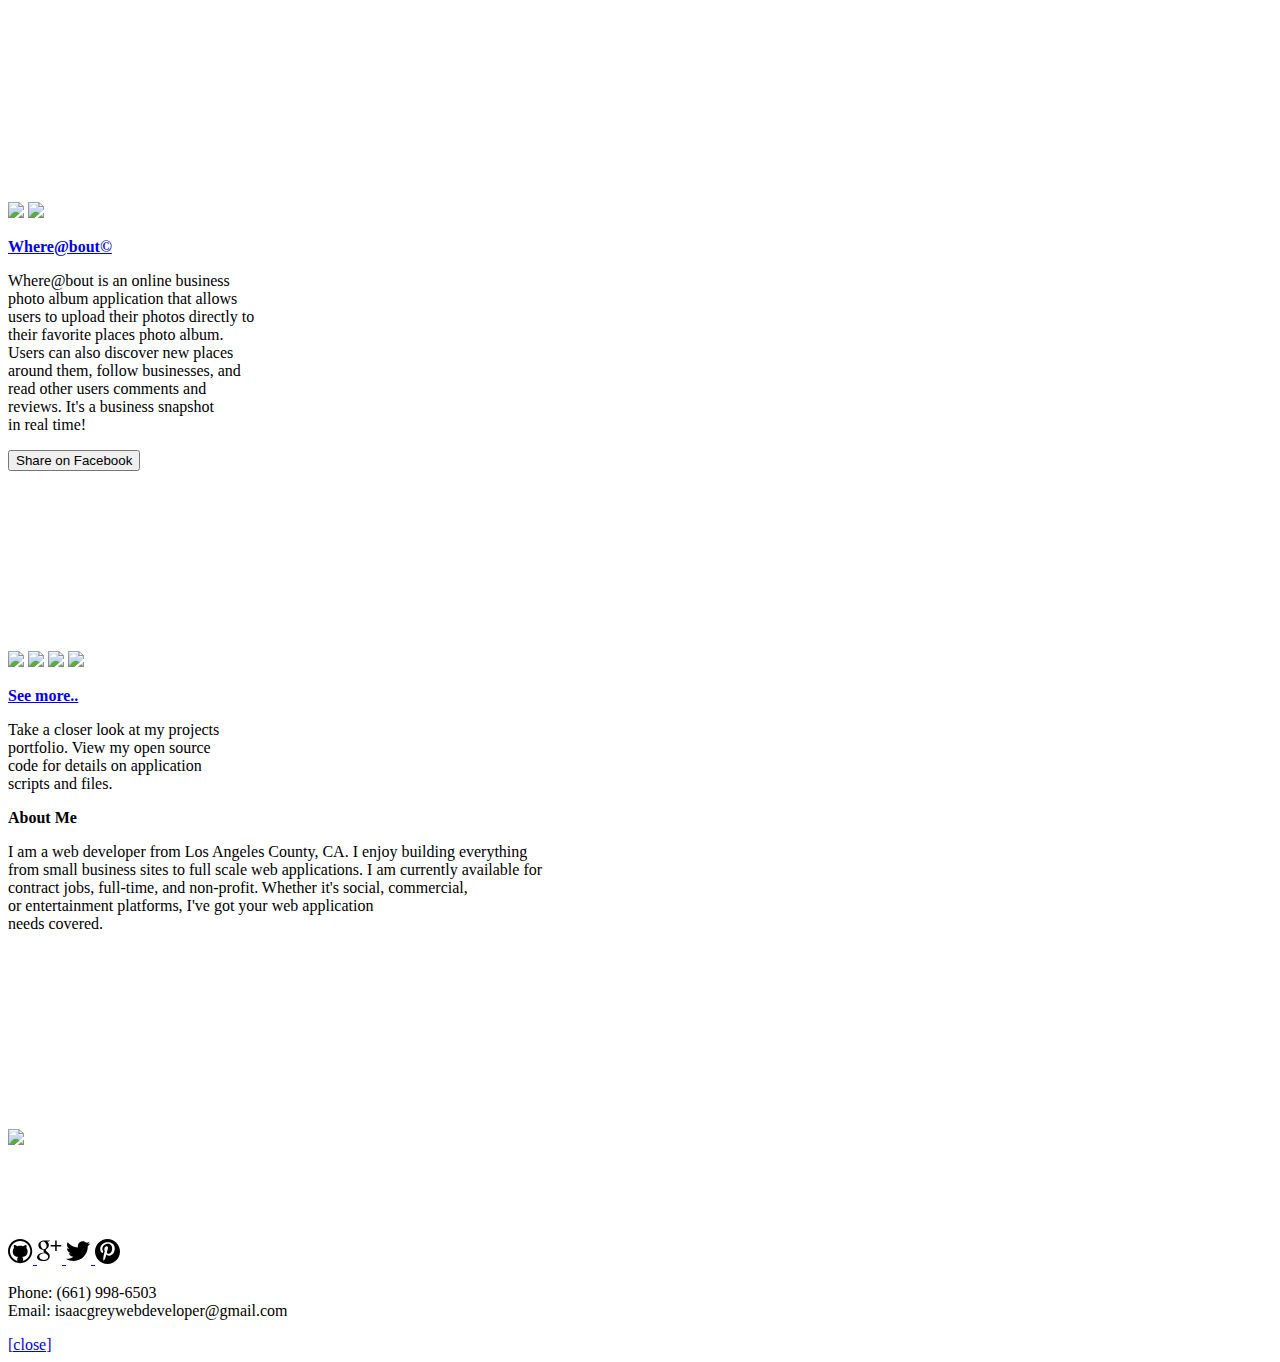
==== commit 002b378a: "added tutorials" ====
--- a/views/index.html
+++ b/views/index.html
@@ -37,7 +37,7 @@
 		<img id="backgroundimg" src='http://www.befound.media/wp-content/uploads/2015/05/Website-Design-Background.png'>
 		<h4 id="isaacgrey"><strong>ISAAC GREY</strong></h4>
 		<p id="title">WEB ENGINEERING & DESIGN</p>
-		<p id="home"><strong>ABOUT</strong></p>
+		<a target="_blank" href="https://www.youtube.com/channel/UC8JAX9cuUvbhd-dxA3M1HqA?view_as=public"><p><strong>TUTORIALS</strong></p></a>
 		<p id="portfolio"><strong>PORTFOLIO</strong></p>
 		<a href='#' onclick='overlay()'>
 			<p id="contact"><strong>CONTACT</strong></p></a>
@@ -161,7 +161,7 @@
 
 		<p id="about"><strong>About Me</strong></p>
 
-		<p id="aboutdesc">I am a software developer from Los Angeles County, CA. I enjoy building everything<br> from small business sites to full scale web applications. I am currently available for <br>contract jobs, full-time, and non-profit. Whether it's social, commercial,<br> or entertainment platforms, I've  got your web application <br>needs covered.</p>
+		<p id="aboutdesc">I am a web developer from Los Angeles County, CA. I enjoy building everything<br> from small business sites to full scale web applications. I am currently available for <br>contract jobs, full-time, and non-profit. Whether it's social, commercial,<br> or entertainment platforms, I've  got your web application <br>needs covered.</p>
 
 		<br>
 		<br>
